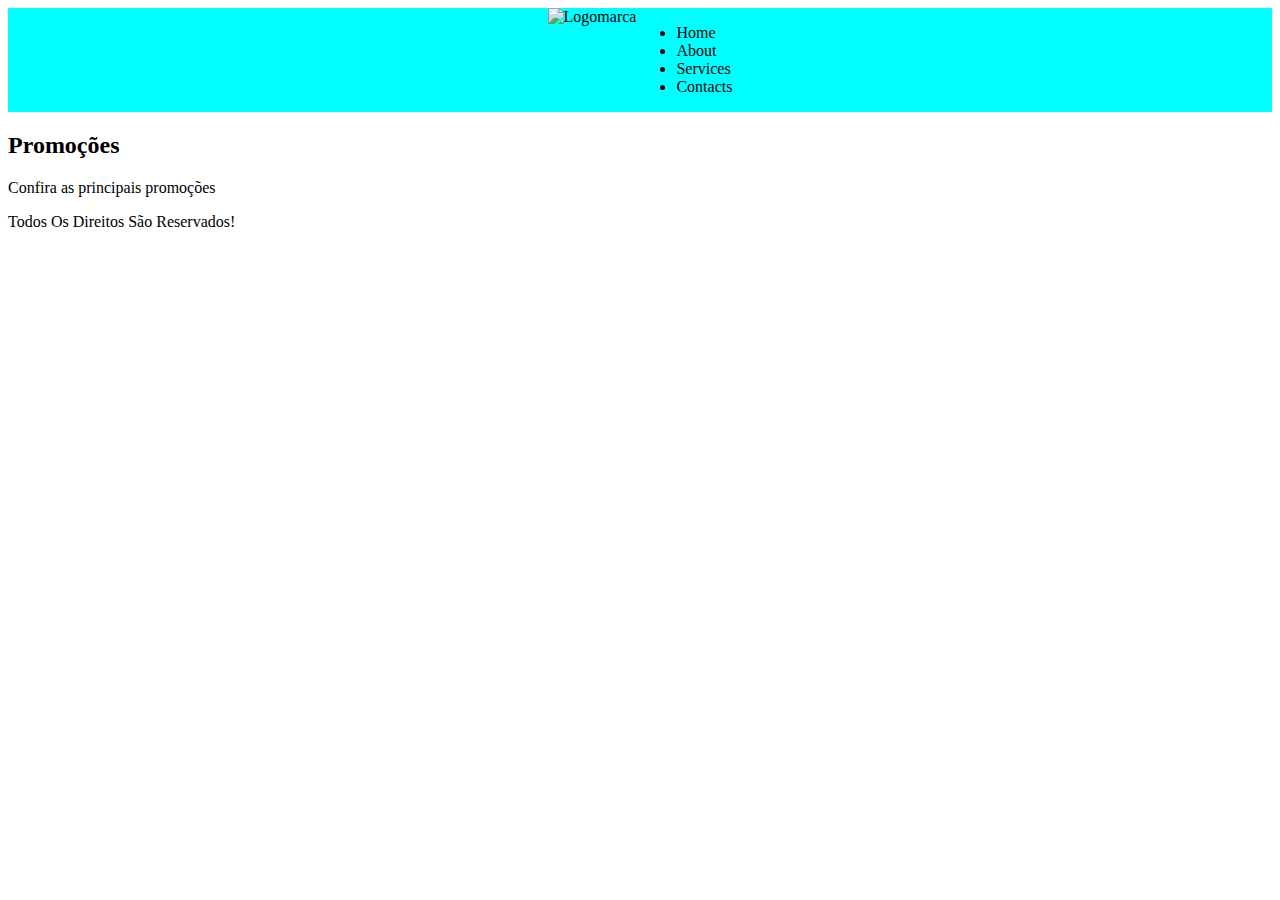
==== index.html @ e6d02ff8 "." ====
<!DOCTYPE html>
<html lang="pt-br">
    <head>
        <meta charset="UTF-8">
        <link rel="stylesheet" href="./style.css">
        <title>Andrade Lavanderia</title>
        
    </head>
    <body>
        <!--Navbar-->
        <header>
            <div class="logo">
                <img src="" alt="Logomarca"/>
            </div>
            <div class="menu">
                <ul>
                    <li>Home</li>
                    <li>About</li>
                    <li>Services</li>
                    <li>Contacts</li>
                </ul>
            </div>
        </header>
        <!--Promoção-->
        <section class="promotion">
            <h2>Promoções</h2>
            <p>Confira as principais promoções</p>
        </section>
        <!--Rodapé-->
        <footer>
            <p>Todos Os Direitos São Reservados!</p>
        </footer>
    </body>
</html>
---- style.css ----
header{
    background-color: aqua;
    display: flex;
    justify-content: center;
    
}
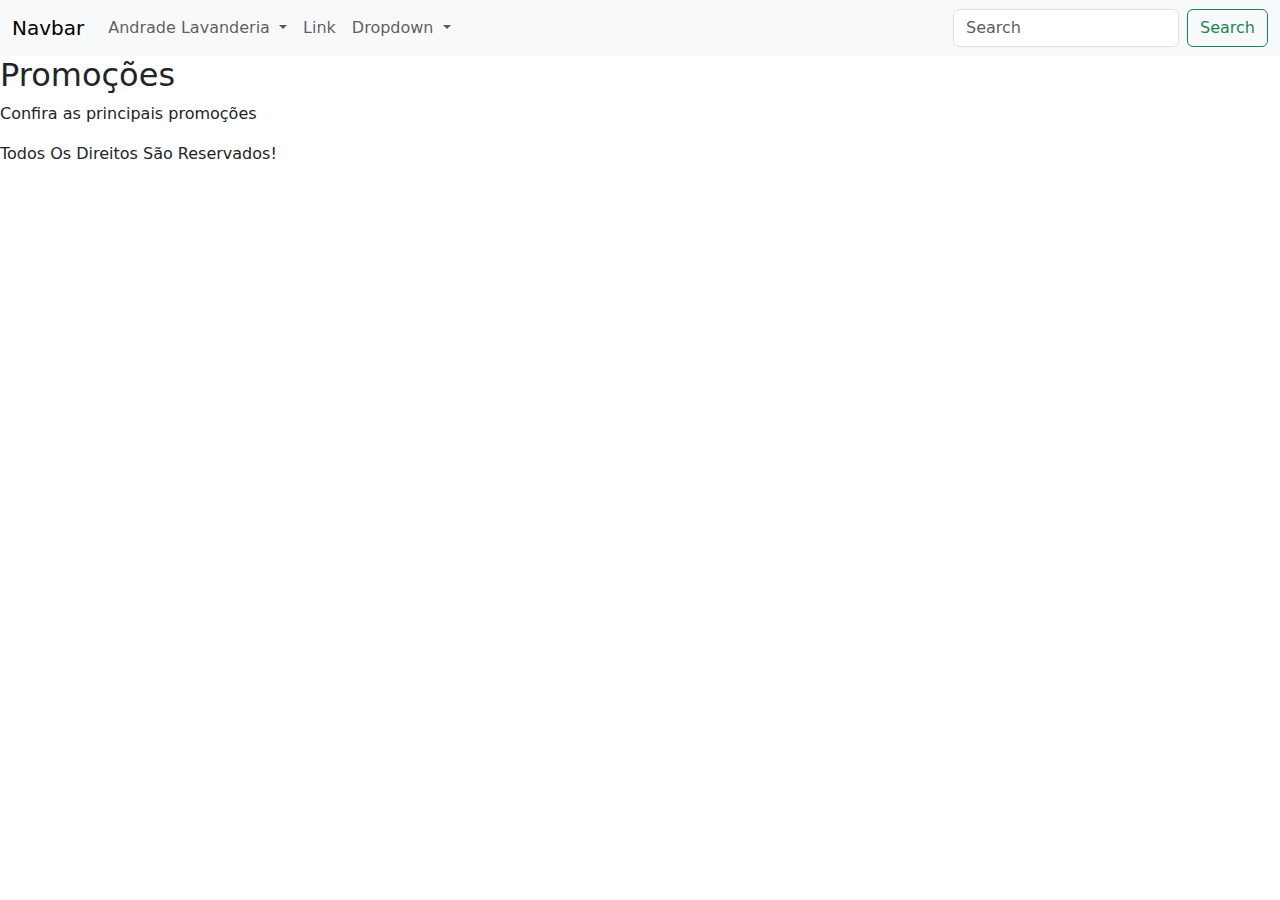
==== commit 31eeffb5: "Criando NavBar Usando Bootstrap" ====
--- a/index.html
+++ b/index.html
@@ -2,25 +2,56 @@
 <html lang="pt-br">
     <head>
         <meta charset="UTF-8">
-        <link rel="stylesheet" href="./style.css">
+        <meta name="viewport" content="width=device-width, initial-scale=1">
+        <link href="https://cdn.jsdelivr.net/npm/bootstrap@5.3.3/dist/css/bootstrap.min.css" rel="stylesheet" integrity="sha384-QWTKZyjpPEjISv5WaRU9OFeRpok6YctnYmDr5pNlyT2bRjXh0JMhjY6hW+ALEwIH" crossorigin="anonymous">
         <title>Andrade Lavanderia</title>
         
     </head>
     <body>
         <!--Navbar-->
-        <header>
-            <div class="logo">
-                <img src="" alt="Logomarca"/>
+        <nav class="navbar navbar-expand-lg bg-body-tertiary">
+            <div class="container-fluid">
+              <a class="navbar-brand" href="#">Navbar</a>
+              <button class="navbar-toggler" type="button" data-bs-toggle="collapse" data-bs-target="#navbarSupportedContent" aria-controls="navbarSupportedContent" aria-expanded="false" aria-label="Toggle navigation">
+                <span class="navbar-toggler-icon"></span>
+              </button>
+              <div class="collapse navbar-collapse" id="navbarSupportedContent">
+                <ul class="navbar-nav me-auto mb-2 mb-lg-0">
+                  <li class="nav-item dropdown">
+                    <a class="nav-link dropdown-toggle" href="#" role="button" data-bs-toggle="dropdown" aria-expanded="false">
+                      Andrade Lavanderia
+                    </a>
+                    <ul class="dropdown-menu">
+                      <li><a class="dropdown-item" href="#">Sobre Nós</a></li>
+                      <li><a class="dropdown-item" href="#">Contato</a></li>
+                      <li><hr class="dropdown-divider"></li>
+                      <li><a class="dropdown-item" href="#">Something else here</a></li>
+                    </ul>
+                  </li>
+                  <li class="nav-item">
+                    <a class="nav-link" href="#">Link</a>
+                  </li>
+                  <li class="nav-item dropdown">
+                    <a class="nav-link dropdown-toggle" href="#" role="button" data-bs-toggle="dropdown" aria-expanded="false">
+                      Dropdown
+                    </a>
+                    <ul class="dropdown-menu">
+                      <li><a class="dropdown-item" href="#">Action</a></li>
+                      <li><a class="dropdown-item" href="#">Another action</a></li>
+                      <li><hr class="dropdown-divider"></li>
+                      <li><a class="dropdown-item" href="#">Something else here</a></li>
+                    </ul>
+                  </li>
+                </ul>
+                <form class="d-flex" role="search">
+                  <input class="form-control me-2" type="search" placeholder="Search" aria-label="Search">
+                  <button class="btn btn-outline-success" type="submit">Search</button>
+                </form>
+              </div>
             </div>
-            <div class="menu">
-                <ul>
-                    <li>Home</li>
-                    <li>About</li>
-                    <li>Services</li>
-                    <li>Contacts</li>
-                </ul>
-            </div>
-        </header>
+          </nav>
+
+
         <!--Promoção-->
         <section class="promotion">
             <h2>Promoções</h2>
@@ -30,5 +61,8 @@
         <footer>
             <p>Todos Os Direitos São Reservados!</p>
         </footer>
+        <script src="https://cdn.jsdelivr.net/npm/bootstrap@5.3.3/dist/js/bootstrap.bundle.min.js" integrity="sha384-YvpcrYf0tY3lHB60NNkmXc5s9fDVZLESaAA55NDzOxhy9GkcIdslK1eN7N6jIeHz" crossorigin="anonymous"></script>
+        <script src="https://cdn.jsdelivr.net/npm/@popperjs/core@2.11.8/dist/umd/popper.min.js" integrity="sha384-I7E8VVD/ismYTF4hNIPjVp/Zjvgyol6VFvRkX/vR+Vc4jQkC+hVqc2pM8ODewa9r" crossorigin="anonymous"></script>
+        <script src="https://cdn.jsdelivr.net/npm/bootstrap@5.3.3/dist/js/bootstrap.min.js" integrity="sha384-0pUGZvbkm6XF6gxjEnlmuGrJXVbNuzT9qBBavbLwCsOGabYfZo0T0to5eqruptLy" crossorigin="anonymous"></script>
     </body>
 </html>
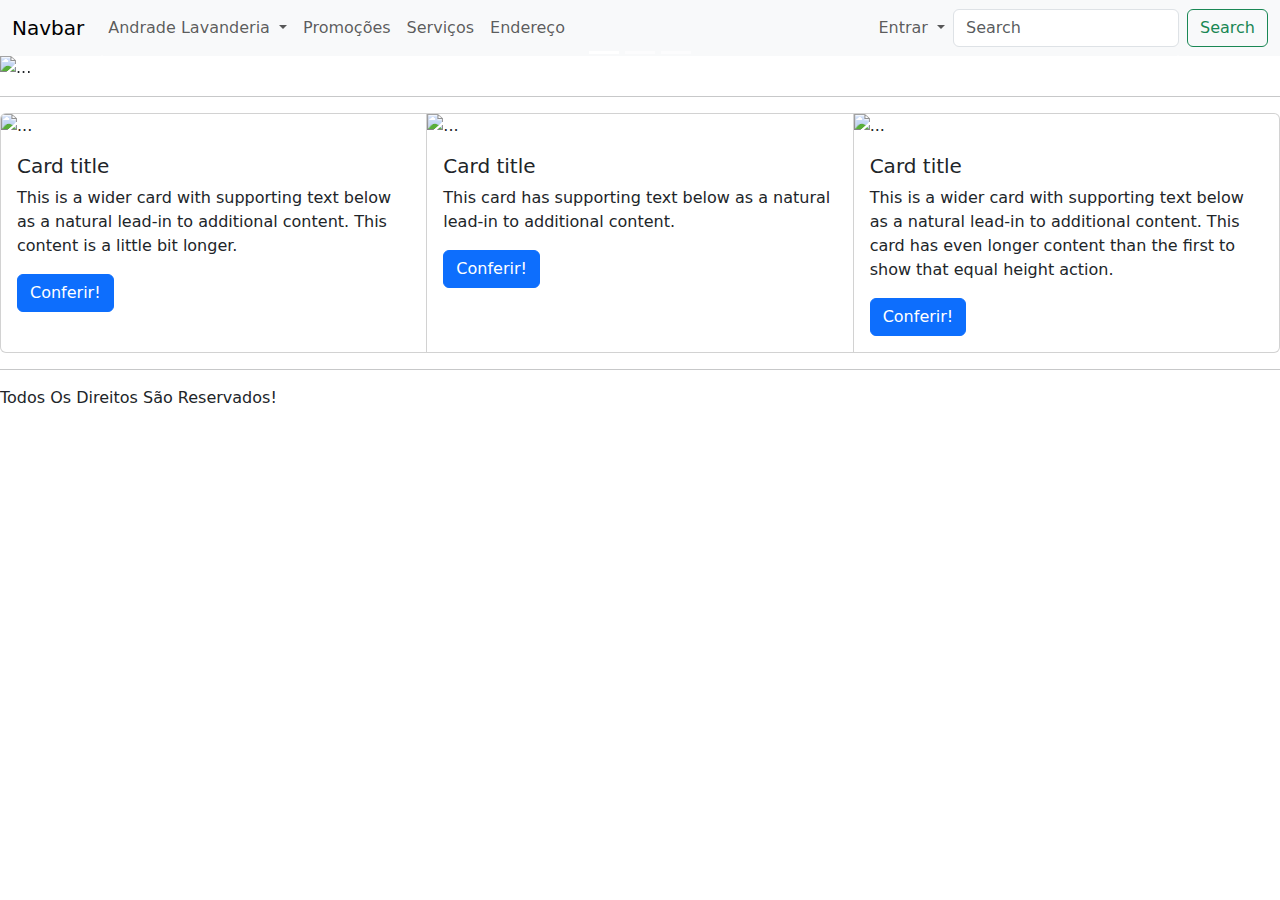
==== commit 7b464d22: "Criando Página Principal PT. 1" ====
--- a/index.html
+++ b/index.html
@@ -23,45 +23,108 @@
                     </a>
                     <ul class="dropdown-menu">
                       <li><a class="dropdown-item" href="#">Sobre Nós</a></li>
+                      <li><hr class="dropdown-divider"></li>
                       <li><a class="dropdown-item" href="#">Contato</a></li>
-                      <li><hr class="dropdown-divider"></li>
-                      <li><a class="dropdown-item" href="#">Something else here</a></li>
                     </ul>
                   </li>
                   <li class="nav-item">
-                    <a class="nav-link" href="#">Link</a>
+                    <a class="nav-link" href="#">Promoções</a>
                   </li>
+                  <li class="nav-item">
+                    <a class="nav-link" href="#">Serviços</a>
+                  </li>
+                  <li class="nav-item">
+                    <a class="nav-link" href="#">Endereço</a>
+                  </li>
+                </ul>
+              <div class="login-bar">
+                <ul class="navbar-nav justify-content-end">
                   <li class="nav-item dropdown">
                     <a class="nav-link dropdown-toggle" href="#" role="button" data-bs-toggle="dropdown" aria-expanded="false">
-                      Dropdown
+                      Entrar
                     </a>
                     <ul class="dropdown-menu">
-                      <li><a class="dropdown-item" href="#">Action</a></li>
-                      <li><a class="dropdown-item" href="#">Another action</a></li>
+                      <li><a class="dropdown-item" href="#">Cadastre-se</a></li>
                       <li><hr class="dropdown-divider"></li>
-                      <li><a class="dropdown-item" href="#">Something else here</a></li>
+                      <li><a class="dropdown-item" href="#">Login</a></li>
                     </ul>
                   </li>
                 </ul>
-                <form class="d-flex" role="search">
+              </div>
+                <form class="d-flex justify-content-end" role="search">
                   <input class="form-control me-2" type="search" placeholder="Search" aria-label="Search">
                   <button class="btn btn-outline-success" type="submit">Search</button>
                 </form>
               </div>
             </div>
           </nav>
-
-
-        <!--Promoção-->
-        <section class="promotion">
-            <h2>Promoções</h2>
-            <p>Confira as principais promoções</p>
-        </section>
+          <main>
+            <!--Carousel Apresentação-->
+            <div id="carouselExampleIndicators" class="carousel slide">
+              <div class="carousel-indicators">
+                <button type="button" data-bs-target="#carouselExampleIndicators" data-bs-slide-to="0" class="active" aria-current="true" aria-label="Slide 1"></button>
+                <button type="button" data-bs-target="#carouselExampleIndicators" data-bs-slide-to="1" aria-label="Slide 2"></button>
+                <button type="button" data-bs-target="#carouselExampleIndicators" data-bs-slide-to="2" aria-label="Slide 3"></button>
+              </div>
+              <div class="carousel-inner">
+                <div class="carousel-item active">
+                  <img src="..." class="d-block w-100" alt="...">
+                </div>
+                <div class="carousel-item">
+                  <img src="..." class="d-block w-100" alt="...">
+                </div>
+                <div class="carousel-item">
+                  <img src="..." class="d-block w-100" alt="...">
+                </div>
+              </div>
+              <button class="carousel-control-prev" type="button" data-bs-target="#carouselExampleIndicators" data-bs-slide="prev">
+                <span class="carousel-control-prev-icon" aria-hidden="true"></span>
+                <span class="visually-hidden">Previous</span>
+              </button>
+              <button class="carousel-control-next" type="button" data-bs-target="#carouselExampleIndicators" data-bs-slide="next">
+                <span class="carousel-control-next-icon" aria-hidden="true"></span>
+                <span class="visually-hidden">Next</span>
+              </button>
+            </div>
+            <hr>
+            <!--Exibição das Principais Promoções-->
+            <div class="promotions">
+              <div class="card-group">
+                <div class="card">
+                  <img src="..." class="card-img-top" alt="...">
+                  <div class="card-body">
+                    <h5 class="card-title">Card title</h5>
+                    <p class="card-text">This is a wider card with supporting text below as a natural lead-in to additional content. This content is a little bit longer.</p>
+                    <a href="#" class="btn btn-primary">Conferir!</a>
+                  </div>
+                </div>
+                <div class="card">
+                  <img src="..." class="card-img-top" alt="...">
+                  <div class="card-body">
+                    <h5 class="card-title">Card title</h5>
+                    <p class="card-text">This card has supporting text below as a natural lead-in to additional content.</p>
+                    <a href="#" class="btn btn-primary">Conferir!</a>
+                  </div>
+                </div>
+                <div class="card">
+                  <img src="..." class="card-img-top" alt="...">
+                  <div class="card-body">
+                    <h5 class="card-title">Card title</h5>
+                    <p class="card-text">This is a wider card with supporting text below as a natural lead-in to additional content. This card has even longer content than the first to show that equal height action.</p>
+                    <a href="#" class="btn btn-primary">Conferir!</a>
+                  </div>
+                </div>
+              </div>
+            </div>
+            <hr>
+          </main>
         <!--Rodapé-->
         <footer>
             <p>Todos Os Direitos São Reservados!</p>
         </footer>
         <script src="https://cdn.jsdelivr.net/npm/bootstrap@5.3.3/dist/js/bootstrap.bundle.min.js" integrity="sha384-YvpcrYf0tY3lHB60NNkmXc5s9fDVZLESaAA55NDzOxhy9GkcIdslK1eN7N6jIeHz" crossorigin="anonymous"></script>
+
+        <script src="https://cdn.jsdelivr.net/npm/bootstrap@5.3.3/dist/js/bootstrap.bundle.min.js" integrity="sha384-YvpcrYf0tY3lHB60NNkmXc5s9fDVZLESaAA55NDzOxhy9GkcIdslK1eN7N6jIeHz" crossorigin="anonymous"></script>
         <script src="https://cdn.jsdelivr.net/npm/@popperjs/core@2.11.8/dist/umd/popper.min.js" integrity="sha384-I7E8VVD/ismYTF4hNIPjVp/Zjvgyol6VFvRkX/vR+Vc4jQkC+hVqc2pM8ODewa9r" crossorigin="anonymous"></script>
         <script src="https://cdn.jsdelivr.net/npm/bootstrap@5.3.3/dist/js/bootstrap.min.js" integrity="sha384-0pUGZvbkm6XF6gxjEnlmuGrJXVbNuzT9qBBavbLwCsOGabYfZo0T0to5eqruptLy" crossorigin="anonymous"></script>
     </body>
